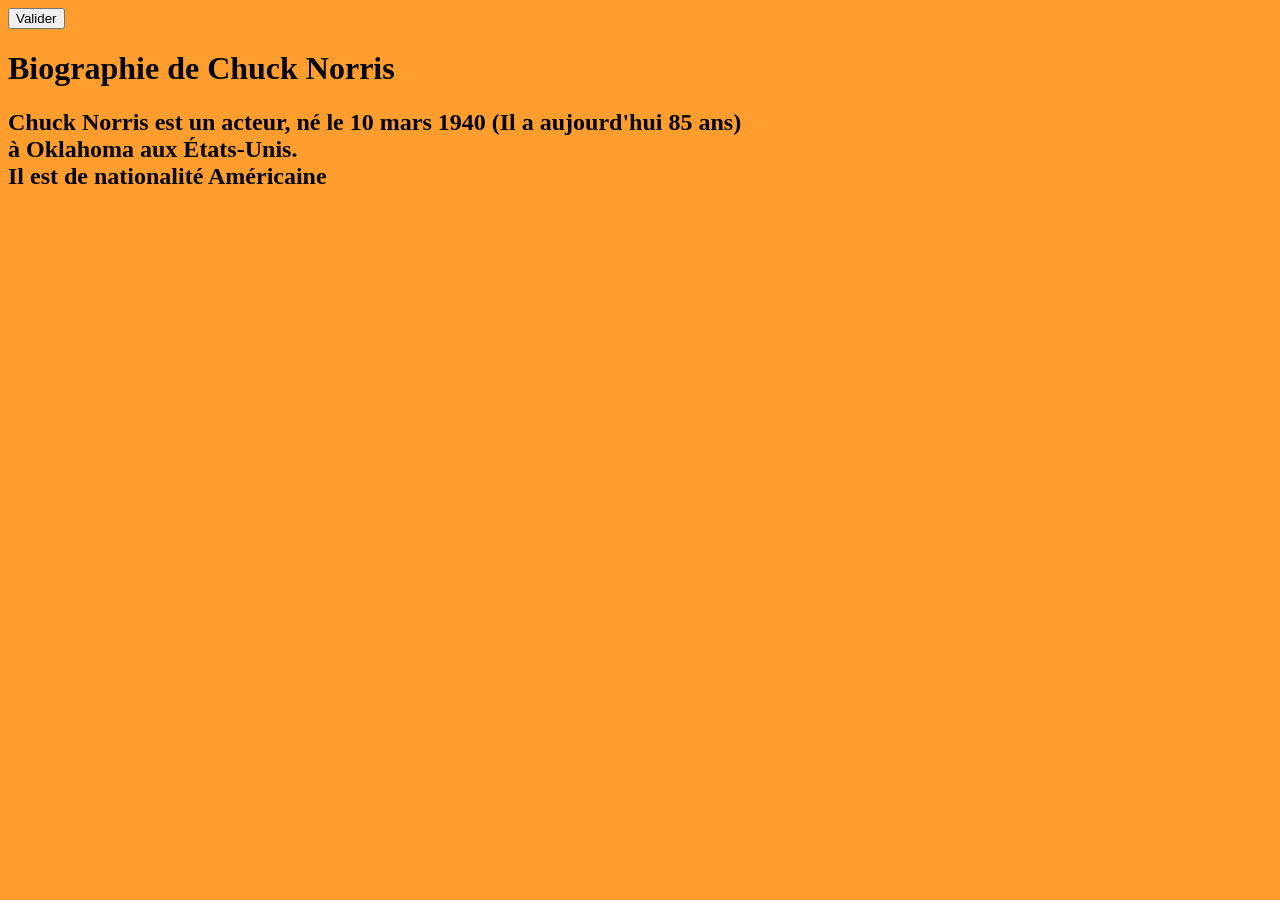
==== HTML/biographie.html @ b3c18c10 "Ajout des trois pages de Chuck Norris" ====
<!DOCTYPE html>
<html lang="fr">
	<head>
		<meta charset="UTF-8">
		<title> Accueil </title>
		<link rel ="stylesheet" href="../css/style.css"/>
		<script src="script.js" async></script>
	</head>
	<body style="background-color:rgb(255, 158, 46);">
        <input type="submit" class="bouton" value="Valider">
		<h1 class="titre"> Biographie de Chuck Norris </h1>
			<h2 class="pave"> Chuck Norris est un acteur, né le 10 mars 1940 (Il a aujourd'hui 85 ans) 
				<br> à Oklahoma aux États-Unis.</br> Il est de nationalité Américaine
			</h2>
	</body>
</html>
---- css/style.css ----
input.bouton {
    text-align: right;
}
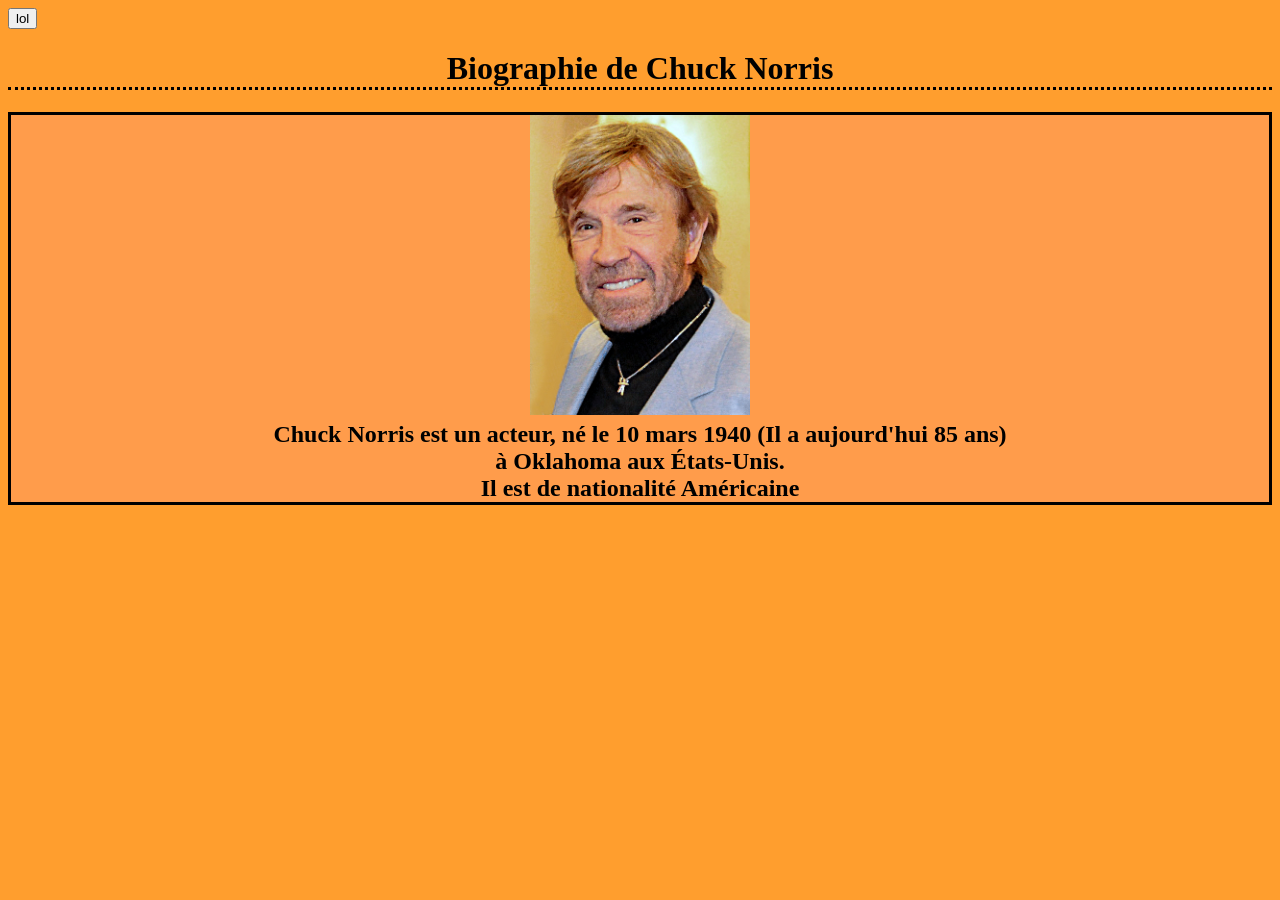
==== commit 59698048: "tout" ====
--- a/HTML/biographie.html
+++ b/HTML/biographie.html
@@ -7,9 +7,9 @@
 		<script src="script.js" async></script>
 	</head>
 	<body style="background-color:rgb(255, 158, 46);">
-        <input type="submit" class="bouton" value="Valider">
+        <input type="submit" class="bouton" value="lol">
 		<h1 class="titre"> Biographie de Chuck Norris </h1>
-			<h2 class="pave"> Chuck Norris est un acteur, né le 10 mars 1940 (Il a aujourd'hui 85 ans) 
+			<h2 class="pave"> <img src="../img/CN.jpg" height="300"> <br> Chuck Norris est un acteur, né le 10 mars 1940 (Il a aujourd'hui 85 ans) 
 				<br> à Oklahoma aux États-Unis.</br> Il est de nationalité Américaine
 			</h2>
 	</body>
--- a/css/style.css
+++ b/css/style.css
@@ -1,3 +1,22 @@
 input.bouton {
     text-align: right;
+}
+.titre{
+    text-align: center;
+    color: black;
+    font-weight: bold;
+    border-bottom-style: dotted;
+    border-color:rgb(0, 0, 0);
+}
+.pave{
+    text-align: center;
+    color: black;
+    font-weight: bold;
+    border-style: solid;
+    border-width: 10 10px;
+    background-color:rgb(255, 156, 75);
+}
+.center{
+    align-content:center;
+    text-align:center;
 }
